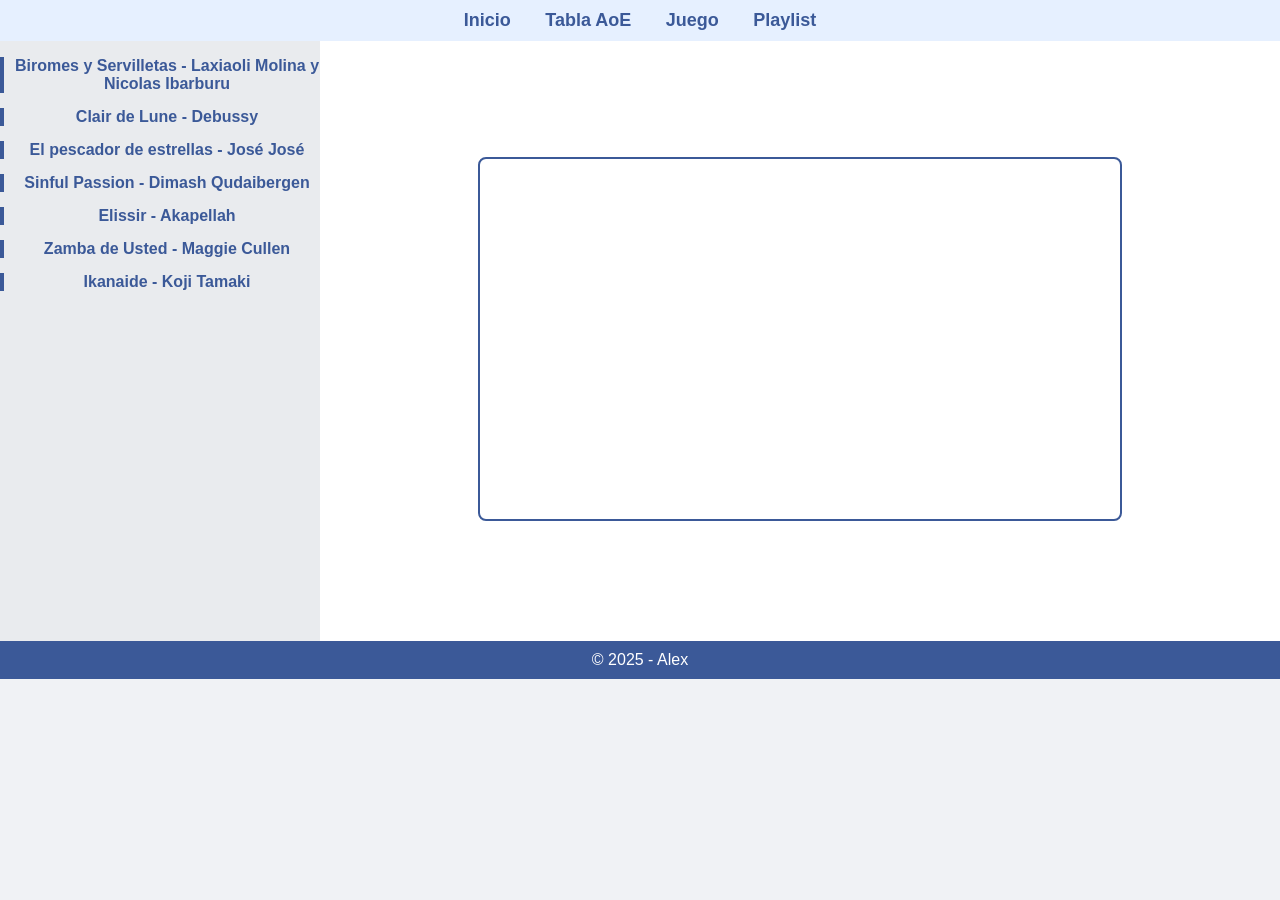
==== playlist.html @ 5fee233b "actualizando index y subiendo el resto de archivos" ====
<!DOCTYPE html>
<html lang="en">
  <head>
    <meta charset="UTF-8" />
    <meta name="viewport" content="width=device-width, initial-scale=1.0" />
    <title>Mi playlist favorita</title>
    <link rel="stylesheet" href="styles.css" />
  </head>
  <body class="playlist">
    <nav>
      <ul>
        <li><a href="index.html">Inicio</a></li>
        <li><a href="tabla.html">Tabla AoE</a></li>
        <li><a href="millonario.html">Juego</a></li>
        <li><a href="playlist.html">Playlist</a></li>
      </ul>
    </nav>
    <main>
      <aside>
        <ul>
          <li>
            <a href="#cancion1"
              >Biromes y Servilletas - Laxiaoli Molina y Nicolas Ibarburu</a
            >
          </li>
          <li><a href="#cancion2">Clair de Lune - Debussy</a></li>
          <li><a href="#cancion3">El pescador de estrellas - José José</a></li>
          <li><a href="#cancion4">Sinful Passion - Dimash Qudaibergen</a></li>
          <li><a href="#cancion5">Elissir - Akapellah</a></li>
          <li><a href="#cancion6">Zamba de Usted - Maggie Cullen</a></li>
          <li><a href="#cancion7">Ikanaide - Koji Tamaki</a></li>
        </ul>
      </aside><div class="contenido" id="contenido">
        <div id="cancion1" class="caja-video">
          <iframe
            src="https://www.youtube.com/embed/uoJnC0B-_RY?si=A3IGFPjHwUZHMWze#cancion1"
            title="YouTube video player"
            frameborder="0"
            allow="accelerometer; autoplay; clipboard-write; encrypted-media; gyroscope; picture-in-picture; web-share"
            referrerpolicy="strict-origin-when-cross-origin"
            allowfullscreen
          ></iframe>
        </div>
        <div id="cancion2" class="caja-video">
          <iframe
            src="https://www.youtube.com/embed/WNcsUNKlAKw?si=9_iGpRxBkVeyp9Uj#cancion2"
            title="YouTube video player"
            frameborder="0"
            allow="accelerometer; autoplay; clipboard-write; encrypted-media; gyroscope; picture-in-picture; web-share"
            referrerpolicy="strict-origin-when-cross-origin"
            allowfullscreen
          ></iframe>
        </div>
        <div id="cancion3" class="caja-video">
          <iframe
            src="https://www.youtube.com/embed/_VhKCfTkRvw?si=k8tfzfZnZdLGaiD3#cancion3"
            title="YouTube video player"
            frameborder="0"
            allow="accelerometer; autoplay; clipboard-write; encrypted-media; gyroscope; picture-in-picture; web-share"
            referrerpolicy="strict-origin-when-cross-origin"
            allowfullscreen
          ></iframe>
        </div>
        <div id="cancion4" class="caja-video">
          <iframe
            src="https://www.youtube.com/embed/W9FlDMCo8LU?si=gXGo-TQBeqazf1SU&start=27#cancion4"
            title="YouTube video player"
            frameborder="0"
            allow="accelerometer; autoplay; clipboard-write; encrypted-media; gyroscope; picture-in-picture; web-share"
            referrerpolicy="strict-origin-when-cross-origin"
            allowfullscreen
          ></iframe>
        </div>
        <div id="cancion5" class="caja-video">
          <iframe
            src="https://www.youtube.com/embed/Rd1TQqkc8Ug?si=7FwHSree8TJzKwzt#cancion5"
            title="YouTube video player"
            frameborder="0"
            allow="accelerometer; autoplay; clipboard-write; encrypted-media; gyroscope; picture-in-picture; web-share"
            referrerpolicy="strict-origin-when-cross-origin"
            allowfullscreen
          ></iframe>
        </div>
        <div id="cancion6" class="caja-video">
          <iframe
            src="https://www.youtube.com/embed/F_V3MKbDHOM?si=HLMkFuGMY31CObBL&start=27#cancion6"
            title="YouTube video player"
            frameborder="0"
            allow="accelerometer; autoplay; clipboard-write; encrypted-media; gyroscope; picture-in-picture; web-share"
            referrerpolicy="strict-origin-when-cross-origin"
            allowfullscreen
          ></iframe>
        </div>
        <div id="cancion7" class="caja-video">
          <iframe
            src="https://www.youtube.com/embed/2j3ab7cu_30?si=StukAZwhro8_zSu1#cancion7"
            title="YouTube video player"
            frameborder="0"
            allow="accelerometer; autoplay; clipboard-write; encrypted-media; gyroscope; picture-in-picture; web-share"
            referrerpolicy="strict-origin-when-cross-origin"
            allowfullscreen
          ></iframe>
        </div>
      </div>
    </main>
    <footer>© 2025 - Alex</footer>
  </body>
</html>
---- styles.css ----
/* Estilos generales */
body {
    margin: 0;
    font-family: Arial, sans-serif;
    text-align: center;
}

a {
    color: #1877f2;
    text-decoration: none;
}

a:hover {
    color: #0056d2;
}

/* Nav */
nav {
    background-color: #e6f0ff;
    padding: 10px;
    box-shadow: 0 2px 5px rgba(0, 0, 0, 0.1);
    text-align: center;
}

nav ul {
    padding: 0;
    margin: 0;
    list-style: none;
}

nav li {
    display: inline;
    margin: 0 15px;
}

nav a {
    color: #3b5998;
    font-weight: bold;
    font-size: 18px;
}

nav a:hover {
    text-decoration: underline;
}


/* Index */
body.index {
    background-color: #f0f2f5;
    color: #333;
    font-size: 16px;
}

.index h1 {
    margin: 0;
    padding: 20px;
    background-color: #3b5998;
    color: white;
    font-size: 28px;
}

.index #fotoPerfil {
    width: 300px;
    margin-top: 20px;
    border-radius: 10px;
    box-shadow: 0 4px 10px rgba(0, 0, 0, 0.2);
}

.index p {
    font-size: 18px;
}

.index blockquote {
    font-style: italic;
    color: #666;
    margin: 20px auto;
    font-size: 16px;
}

.redesIconos {
    width: 50px;
    margin: 10px;
    transition: transform 0.2s;
}

.redesIconos:hover {
    transform: scale(1.1);
}

/* Playlist */
body.playlist {
    background-color: #f0f2f5;
}

.playlist aside {
    background-color: #e9ebee;
    width: 25%;
    height: 600px;
    display: inline-block;
    vertical-align: top;
}

.playlist aside ul {
    padding: 0;
}

.playlist aside li {
    list-style: none;
    margin: 15px 0;
    padding-left: 10px;
    border-left: 4px solid #3b5998;
}

.playlist aside a {
    color: #3b5998;
    font-weight: bold;
    font-size: 16px;
    display: block;
}

.playlist aside a:hover {
    text-decoration: underline;
    background-color: #d8dde3;
    transition: background-color 0.3s;
}

.playlist .contenido {
    background-color: #fff;
    width: 75%;
    height: 600px;
    display: inline-block;
    vertical-align: top;
    text-align: center;
    position: relative;
}

.playlist .caja-video {
    display: none;
    position: absolute;
    top: 50%;
    left: 50%;
    transform: translate(-50%, -50%);
}

.playlist .caja-video iframe {
    width: 80vw;
    height: 45vw;
    max-width: 640px;
    max-height: 360px;
    border: 2px solid #3b5998;
    border-radius: 8px;
}

.playlist #cancion1:target,
.playlist #cancion2:target,
.playlist #cancion3:target,
.playlist #cancion4:target,
.playlist #cancion5:target,
.playlist #cancion6:target,
.playlist #cancion7:target {
    display: block;
}

.playlist .contenido:not(:target) #cancion1 {
    display: block;
}

.playlist footer {
    background-color: #3b5998;
    color: white;
    text-align: center;
    padding: 10px;
}

/* Tabla */
body.tabla {
    background-image: url(img/background.jpg);
    background-size: cover;
    font-family: "Cinzel", serif;
}

body.tabla::before {
    content: "";
    position: fixed;
    top: 0;
    left: 0;
    width: 100%;
    height: 100%;
    background-color: rgba(0, 0, 0, 0.4);
    z-index: -1;
}

.tabla ul {
    margin: 0;
    padding: 8px;
}

.tabla li {
    display: inline;
}

.tabla table {
    width: 90%;
    margin: 30px auto;
    border-collapse: collapse;
    background-color: rgba(20, 20, 20, 0.7);
    border: 2px solid #c19a6b;
}

.tabla th,
.tabla td {
    padding: 10px;
    border: 1px solid #b8860b;
}

.tabla #titulo {
    text-align: center;
}

.tabla #celdaTitulo {
    border-bottom: 0;
    font-size: 35px;
    color: white;
    padding-bottom: 0;
}

.tabla #celdaLogo {
    border-top: 0;
}

.tabla #logo {
    height: 70px;
    display: block;
    margin-left: auto;
    margin-right: auto;
}

.tabla .celdaTexto {
    text-align: center;
    color: white;
    font-weight: bold;
    font-size: 15px;
}

.tabla .celdaImagen {
    width: 250px;
    height: 375px;
}

.tabla .imgIcono {
    width: 50px;
    display: block;
    margin-left: auto;
    margin-right: auto;
}

/* Millonario */
body.millonario {
    background-image: url(img/backgroundjuego.jpg);
    background-size: cover;
    background-color: #000;
    color: #ffffff;
}

body.millonario::before {
    content: "";
    position: fixed;
    top: 0;
    left: 0;
    width: 100%;
    height: 100%;
    background-color: rgba(0, 0, 40, 0.6);
    z-index: -1;
}

.millonario a:hover {
    text-decoration: underline;
}

.millonario .caja-preguntas {
    background: rgba(25, 25, 112, 0.8);
    border: 2px solid #daa520;
    border-radius: 12px;
    padding: 20px;
    width: 60%;
    margin: 40px auto;
    box-shadow: 0 0 15px #00bfff;
}

.millonario .opciones {
    margin-top: 20px;
}

.millonario .opcion {
    background-color: rgba(0, 0, 50, 0.8);
    border: 1px solid #00bfff;
    color: white;
    padding: 12px;
    border-radius: 8px;
    width: 60%;
    margin: 10px auto;
    text-decoration: none;
    display: block;
    transition: background-color 0.3s ease;
}

.millonario .opcion:hover {
    background-color: #1e90ff;
    box-shadow: 0 0 10px #1e90ff, 0 0 20px #1e90ff;
}

.millonario .mensaje {
    margin-top: 15%;
    font-size: 40px;
}

.millonario.ganador .caja-premio {
    background-color: rgba(25, 25, 112, 0.8);
    border: 2px solid gold;
    padding: 20px;
    margin: 30px auto;
    width: 60%;
    border-radius: 10px;
    box-shadow: 0 0 15px gold;
    font-size: 50px;
}

.millonario.gameover .caja-premio {
    background-color: rgba(50, 0, 0, 0.7);
    border: 2px solid crimson;
    padding: 20px;
    margin: 30px auto;
    width: 60%;
    border-radius: 10px;
    box-shadow: 0 0 15px crimson;
    font-size: 50px;
    color: #ffcccc;
}
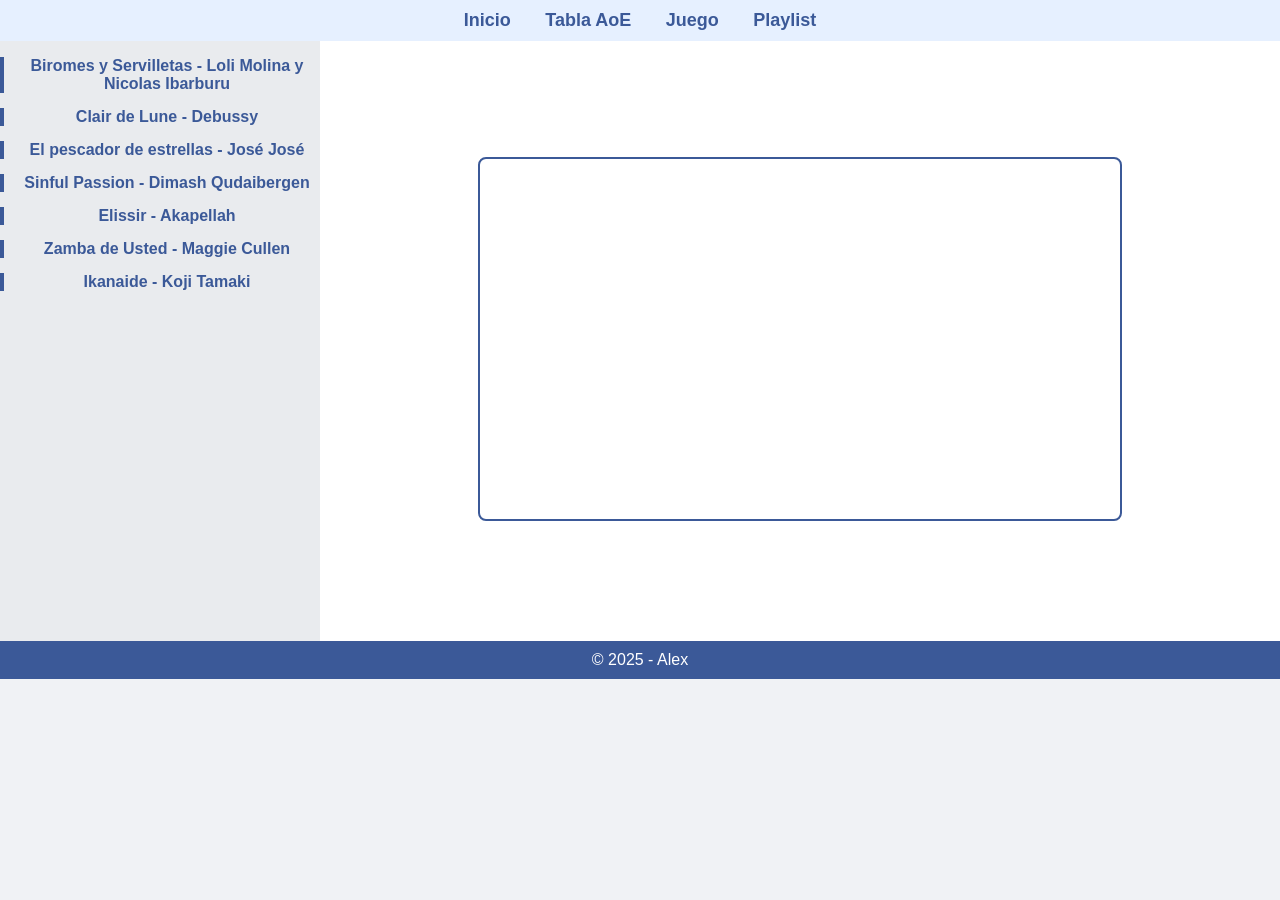
==== commit 2746a37a: "actualizacion nombres playlist.html" ====
--- a/playlist.html
+++ b/playlist.html
@@ -20,7 +20,7 @@
         <ul>
           <li>
             <a href="#cancion1"
-              >Biromes y Servilletas - Laxiaoli Molina y Nicolas Ibarburu</a
+              >Biromes y Servilletas - Loli Molina y Nicolas Ibarburu</a
             >
           </li>
           <li><a href="#cancion2">Clair de Lune - Debussy</a></li>
